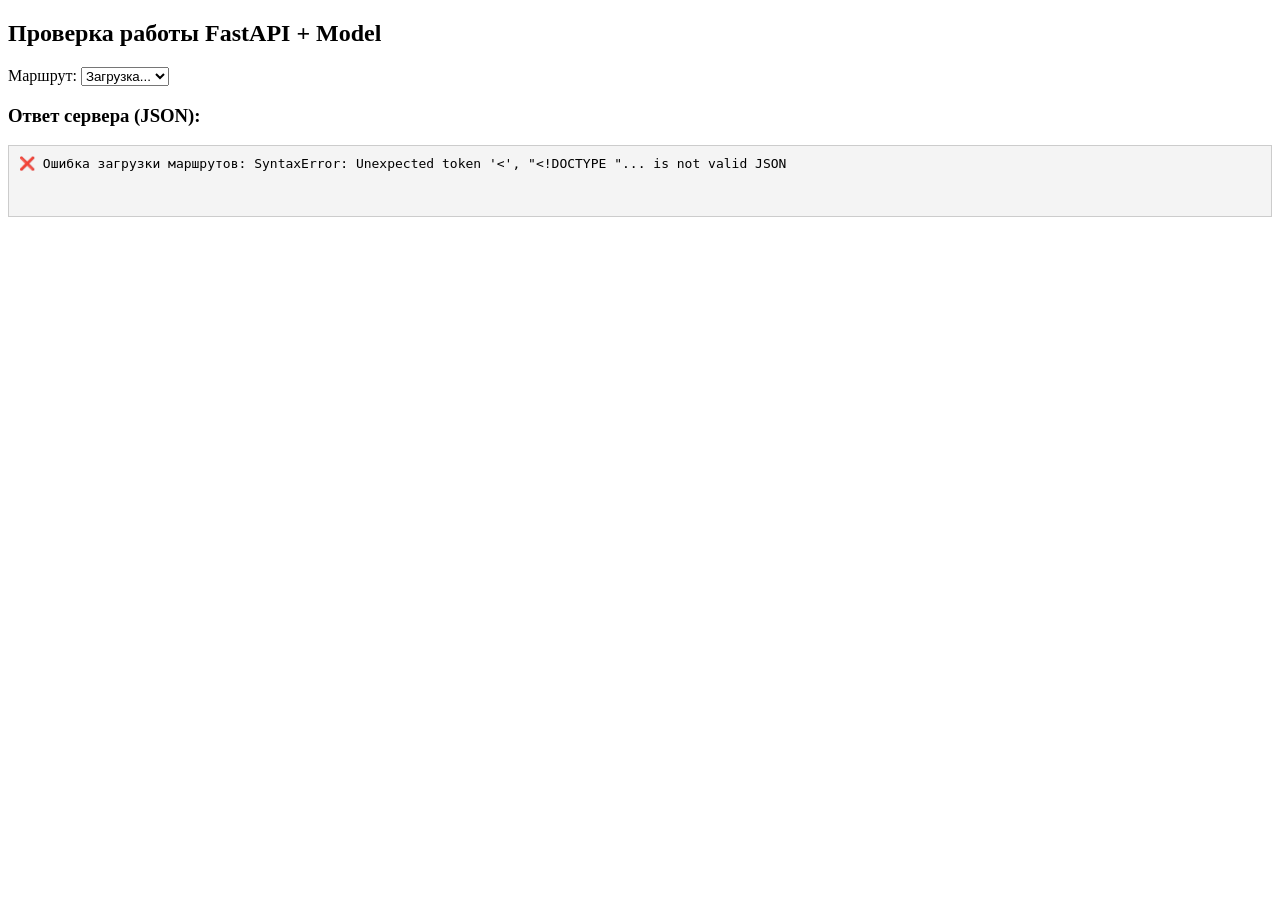
==== templates/index.html @ ad02a9dc "29.04" ====
<!DOCTYPE html>
<html lang="ru">
<head>
    <meta charset="UTF-8">
    <title>Тест</title>
</head>
<body>
    <h2>Проверка работы FastAPI + Model</h2>
    <label>Маршрут:
        <select id="route"><option>Загрузка...</option></select>
    </label>

    <h3>Ответ сервера (JSON):</h3>
    <pre id="output" style="background:#f4f4f4; padding:10px; border:1px solid #ccc; min-height:50px;">
        Выберите маршрут для теста...
    </pre>

    <script>
        const select = document.getElementById('route');
        const output = document.getElementById('output');

        // 1️⃣ Загрузка списка маршрутов при открытии страницы
        fetch('/api/routes')
            .then(res => res.json())
            .then(data => {
                select.innerHTML = '<option value="">-- Выберите --</option>';
                data.routes.forEach(r => {
                    const opt = document.createElement('option');
                    opt.value = r;
                    opt.textContent = r;
                    select.appendChild(opt);
                });
            })
            .catch(err => output.textContent = '❌ Ошибка загрузки маршрутов: ' + err);

        // 2️⃣ Запрос предсказания при выборе
        select.addEventListener('change', () => {
            const route = select.value;
            if (!route) return;

            output.textContent = '⏳ Загрузка данных...';
            fetch(`/api/chart-data?route=${encodeURIComponent(route)}`)
                .then(res => {
                    if (!res.ok) throw new Error(`HTTP ${res.status}`);
                    return res.json();
                })
                .then(data => {
                    // Просто выводим JSON, чтобы убедиться, что модель и БД работают
                    output.textContent = JSON.stringify(data, null, 2);
                })
                .catch(err => output.textContent = '❌ Ошибка запроса: ' + err);
        });
    </script>
</body>
</html>
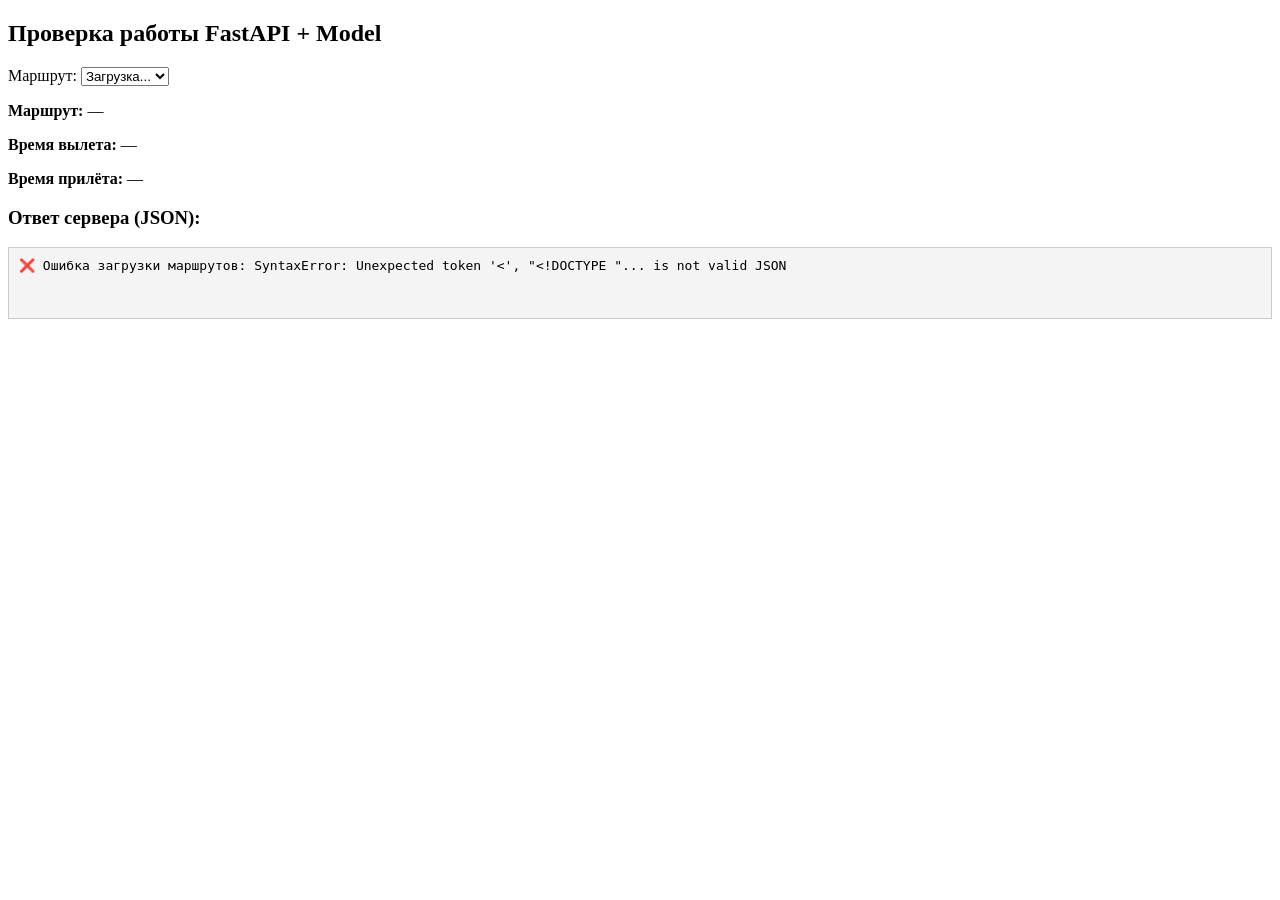
==== commit 34fc14e0: "01.05" ====
--- a/templates/index.html
+++ b/templates/index.html
@@ -6,9 +6,17 @@
 </head>
 <body>
     <h2>Проверка работы FastAPI + Model</h2>
+
     <label>Маршрут:
         <select id="route"><option>Загрузка...</option></select>
     </label>
+
+    <!-- ✨ Блок с информацией о рейсе -->
+    <div id="route-info" class="route-info">
+        <p><strong>Маршрут:</strong> <span id="routename">—</span></p>
+        <p><strong>Время вылета:</strong> <span id="departuretime">—</span></p>
+        <p><strong>Время прилёта:</strong> <span id="arrivaltime">—</span></p>
+    </div>
 
     <h3>Ответ сервера (JSON):</h3>
     <pre id="output" style="background:#f4f4f4; padding:10px; border:1px solid #ccc; min-height:50px;">
@@ -18,6 +26,12 @@
     <script>
         const select = document.getElementById('route');
         const output = document.getElementById('output');
+        const routeInfo = document.getElementById('route-info');
+
+        // 🔍 Получаем элементы для заполнения
+        const routeNameEl = document.getElementById('routename');
+        const departureTimeEl = document.getElementById('departuretime');
+        const arrivalTimeEl = document.getElementById('arrivaltime');
 
         // 1️⃣ Загрузка списка маршрутов при открытии страницы
         fetch('/api/routes')
@@ -33,22 +47,52 @@
             })
             .catch(err => output.textContent = '❌ Ошибка загрузки маршрутов: ' + err);
 
-        // 2️⃣ Запрос предсказания при выборе
-        select.addEventListener('change', () => {
+        // 2️⃣ Запрос данных при выборе маршрута
+        select.addEventListener('change', async () => {
             const route = select.value;
-            if (!route) return;
+
+            // Если ничего не выбрано — скрываем блок и очищаем вывод
+            if (!route) {
+                routeInfo.classList.remove('show');
+                output.textContent = 'Выберите маршрут для теста...';
+                return;
+            }
 
             output.textContent = '⏳ Загрузка данных...';
-            fetch(`/api/chart-data?route=${encodeURIComponent(route)}`)
-                .then(res => {
-                    if (!res.ok) throw new Error(`HTTP ${res.status}`);
-                    return res.json();
-                })
-                .then(data => {
-                    // Просто выводим JSON, чтобы убедиться, что модель и БД работают
-                    output.textContent = JSON.stringify(data, null, 2);
-                })
-                .catch(err => output.textContent = '❌ Ошибка запроса: ' + err);
+
+            try {
+                // 🔄 Загружаем детали маршрута и данные модели параллельно
+                const [detailsRes, chartRes] = await Promise.all([
+                    fetch(`/api/route-details?route=${encodeURIComponent(route)}`),
+                    fetch(`/api/chart-data?route=${encodeURIComponent(route)}`)
+                ]);
+
+                // 📍 Обрабатываем информацию о маршруте
+                if (detailsRes.ok) {
+                    const details = await detailsRes.json();
+
+                    // ✅ Заполняем поля (используем ваши ID: routename, departuretime, arrivaltime)
+                    routeNameEl.textContent = details.route_name || '—';
+                    departureTimeEl.textContent = details.departure_time || '—';
+                    arrivalTimeEl.textContent = details.arrival_time || '—';
+
+                    // Показываем блок
+                    routeInfo.classList.add('show');
+                }
+
+                // 📊 Обрабатываем данные модели
+                if (chartRes.ok) {
+                    const chartData = await chartRes.json();
+                    output.textContent = JSON.stringify(chartData, null, 2);
+                } else {
+                    throw new Error(`HTTP ${chartRes.status}`);
+                }
+
+            } catch (err) {
+                console.error('❌ Ошибка:', err);
+                output.textContent = '❌ Ошибка запроса: ' + err.message;
+                routeInfo.classList.remove('show');
+            }
         });
     </script>
 </body>
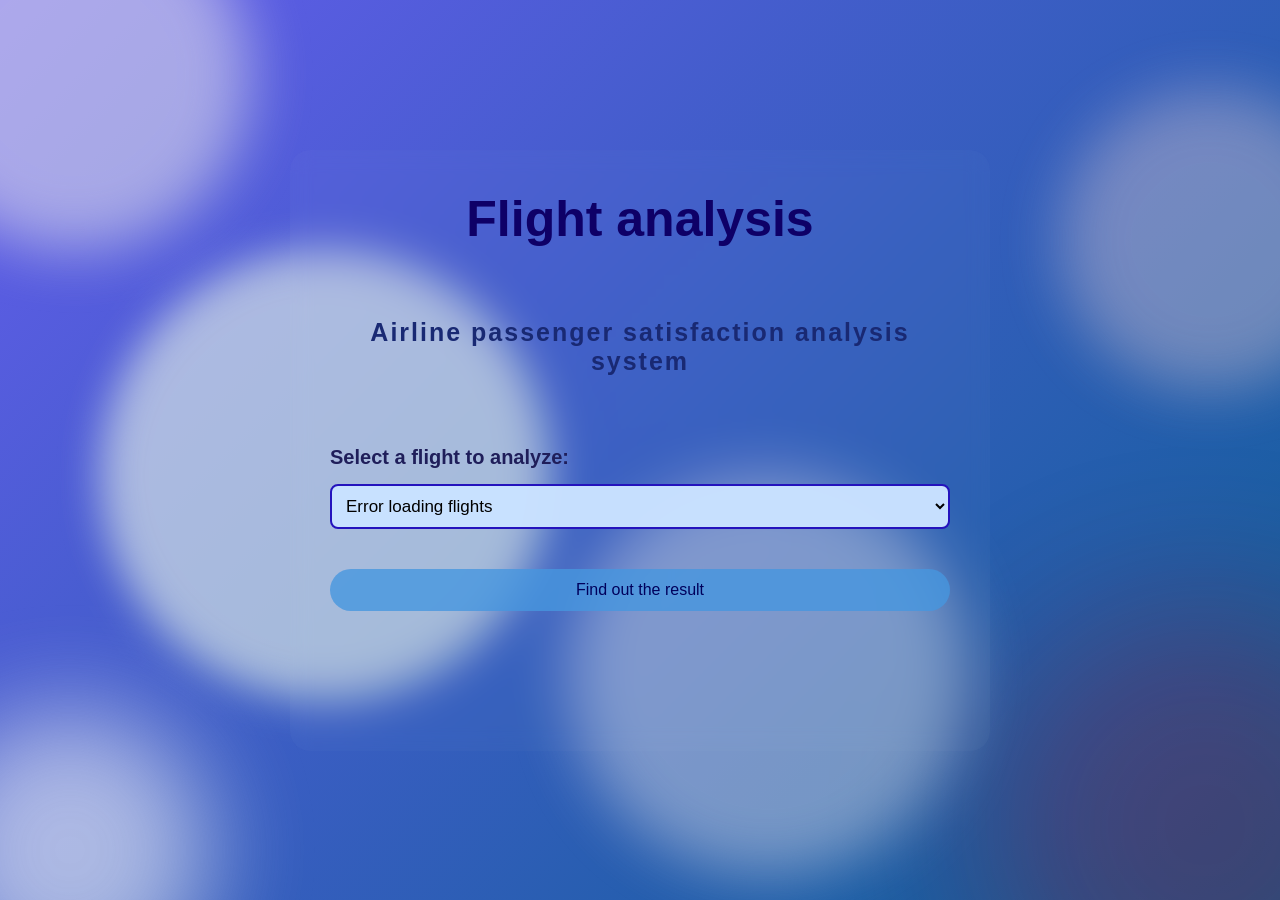
==== commit 5b751228: "Добавила визуал сайта" ====
--- a/templates/index.html
+++ b/templates/index.html
@@ -2,98 +2,57 @@
 <html lang="ru">
 <head>
     <meta charset="UTF-8">
-    <title>Тест</title>
+    <meta name="viewport" content="width=device-width, initial-scale=1.0">
+    <title>Passenger satisfaction analysis</title>
+    <link rel="stylesheet" href="/static/style.css">
+
 </head>
-<body>
-    <h2>Проверка работы FastAPI + Model</h2>
+<body style="margin: 0; padding: 0; background: linear-gradient(135deg, #645cec 0%, #0c5f95 100%); font-family: Arial, sans-serif; height: 100vh; display: flex; justify-content: center; align-items: center;">
+<div class="start-container">
+    <div class="form-card">
+        <h1>Flight analysis</h1>
+        <p>Airline passenger satisfaction analysis system</p>
 
-    <label>Маршрут:
-        <select id="route"><option>Загрузка...</option></select>
-    </label>
+        <form action="/result" method="GET">
+            <div class="input-group">
+                <label for="flightSelect">Select a flight to analyze:</label>
+                <select id="flightSelect" name="flight_id" required>
+                    <option value="">Loading flights...</option>
+                </select>
+            </div>
 
-    <!-- ✨ Блок с информацией о рейсе -->
-    <div id="route-info" class="route-info">
-        <p><strong>Маршрут:</strong> <span id="routename">—</span></p>
-        <p><strong>Время вылета:</strong> <span id="departuretime">—</span></p>
-        <p><strong>Время прилёта:</strong> <span id="arrivaltime">—</span></p>
+            <button type="submit" class="btn-submit">Find out the result</button>
+        </form>
     </div>
+</div>
 
-    <h3>Ответ сервера (JSON):</h3>
-    <pre id="output" style="background:#f4f4f4; padding:10px; border:1px solid #ccc; min-height:50px;">
-        Выберите маршрут для теста...
-    </pre>
+<script>
+    document.addEventListener('DOMContentLoaded', async () => {
+        const select = document.getElementById('flightSelect');
+        try{
+            const response = await fetch('/api/flights');
+            const flights = await response.json();
 
-    <script>
-        const select = document.getElementById('route');
-        const output = document.getElementById('output');
-        const routeInfo = document.getElementById('route-info');
-
-        // 🔍 Получаем элементы для заполнения
-        const routeNameEl = document.getElementById('routename');
-        const departureTimeEl = document.getElementById('departuretime');
-        const arrivalTimeEl = document.getElementById('arrivaltime');
-
-        // 1️⃣ Загрузка списка маршрутов при открытии страницы
-        fetch('/api/routes')
-            .then(res => res.json())
-            .then(data => {
-                select.innerHTML = '<option value="">-- Выберите --</option>';
-                data.routes.forEach(r => {
-                    const opt = document.createElement('option');
-                    opt.value = r;
-                    opt.textContent = r;
-                    select.appendChild(opt);
-                });
-            })
-            .catch(err => output.textContent = '❌ Ошибка загрузки маршрутов: ' + err);
-
-        // 2️⃣ Запрос данных при выборе маршрута
-        select.addEventListener('change', async () => {
-            const route = select.value;
-
-            // Если ничего не выбрано — скрываем блок и очищаем вывод
-            if (!route) {
-                routeInfo.classList.remove('show');
-                output.textContent = 'Выберите маршрут для теста...';
-                return;
-            }
-
-            output.textContent = '⏳ Загрузка данных...';
-
-            try {
-                // 🔄 Загружаем детали маршрута и данные модели параллельно
-                const [detailsRes, chartRes] = await Promise.all([
-                    fetch(`/api/route-details?route=${encodeURIComponent(route)}`),
-                    fetch(`/api/chart-data?route=${encodeURIComponent(route)}`)
-                ]);
-
-                // 📍 Обрабатываем информацию о маршруте
-                if (detailsRes.ok) {
-                    const details = await detailsRes.json();
-
-                    // ✅ Заполняем поля (используем ваши ID: routename, departuretime, arrivaltime)
-                    routeNameEl.textContent = details.route_name || '—';
-                    departureTimeEl.textContent = details.departure_time || '—';
-                    arrivalTimeEl.textContent = details.arrival_time || '—';
-
-                    // Показываем блок
-                    routeInfo.classList.add('show');
-                }
-
-                // 📊 Обрабатываем данные модели
-                if (chartRes.ok) {
-                    const chartData = await chartRes.json();
-                    output.textContent = JSON.stringify(chartData, null, 2);
-                } else {
-                    throw new Error(`HTTP ${chartRes.status}`);
-                }
-
-            } catch (err) {
-                console.error('❌ Ошибка:', err);
-                output.textContent = '❌ Ошибка запроса: ' + err.message;
-                routeInfo.classList.remove('show');
-            }
-        });
-    </script>
+            select.innerHTML = '<option value="">Select flight</option>';
+            flights.forEach(flight => {
+                const option = document.createElement('option');
+                option.value = flight.flight_id;
+                option.textContent = `${flight.flight_id} | ${flight.origin} -> ${flight.destination}`;
+                select.appendChild(option);
+            });
+        }catch (error) {
+            console.error('Error loading flights:', error);
+            select.innerHTML = '<option value="">Error loading flights</option>';
+        }
+    });
+</script>
+<div class="blobs">
+    <div class="blob blob-1"></div>
+    <div class="blob blob-2"></div>
+    <div class="blob blob-3"></div>
+    <div class="blob blob-4"></div>
+    <div class="blob blob-5"></div>
+    <div class="blob blob-6"></div>
+</div>
 </body>
 </html>
--- a/static/style.css
+++ b/static/style.css
@@ -0,0 +1,349 @@
+*{
+    margin: 0;
+    padding: 0;
+    box-sizing: border-box;
+}
+
+/* ОСНОВНОЙ ФОН СТРАНИЦЫ */
+body{
+    background: linear-gradient(135deg, #294fd9 0%, #71a8d9 100%);
+    font-family: Arial, sans-serif;
+    margin: 0;
+    padding: 0;
+    min-height: 100vh;
+    position: relative;
+    overflow-x: hidden;
+}
+
+/* Контейнер для центрирования карточки на главной странице */
+.start-container {
+    display: flex;
+    justify-content: center;
+    align-items: center;
+    min-height: 100vh;
+    width: 100%;
+    padding: 40px;
+    box-sizing: border-box;
+}
+
+/* форма с результатами */
+.results-container{
+    background: rgb(105 162 216);
+    box-shadow: 0 10px 30px rgb(0 0 0 / 20%);
+    width: 100%;
+    max-width: 700px;
+    backdrop-filter: blur(10px);
+    border-radius: 20px;
+    padding: 30px;
+    border: 1px solid rgb(255 255 255 / 30%);
+}
+
+/* Остальные стили оставляем как есть */
+.glass-card {
+    background: rgb(255 255 255 /20%);
+    backdrop-filter: blur(10px);
+    border-radius: 20px;
+    border: 1px solid rgb(255 255 255 /30%);
+}
+
+/* карточка, в которой находится форма выбора рейса. */
+.form-card{
+    color: #6d5ae6;
+    margin: 0 auto;
+    background: rgb(255 255 255 / 2%);
+    backdrop-filter: blur(10px);
+    border-radius: 20px;
+    padding: 40px;
+    width: 700px;
+}
+
+/* кнопка flight analysis */
+.form-card h1{
+    color: #0e0067;
+    margin-bottom: 70px;
+    font-size: 50px;
+    text-align: center;
+}
+
+/* кнопка airline passenger satisfaction analysis system */
+.form-card p {
+    color: #192973;
+    margin-bottom: 70px;
+    text-align: center;
+    font-family: "Arial Narrow", sans-serif;
+    font-weight: bold;
+    letter-spacing: 2px;
+    font-size: 25px;
+}
+
+.input-group {
+    margin-bottom: 20px;
+}
+
+/* кнопка select a flight to analyze */
+.input-group label{
+    display: block;
+    margin-bottom: 15px;
+    color: #1f1e5a;
+    font-weight: bold;
+    font-size: 20px;
+}
+
+/* Выпадающий список с рейсами. */
+select{
+    background-color: rgb(201 226 255 / 98%);
+    width: 100%;
+    padding: 10px;
+    border: 2px solid #2413bd;
+    border-radius: 8px;
+    font-size: 17px;
+    margin-bottom: 20px;
+}
+
+/* клик на список */
+select:focus{
+    outline: none;
+    border-color: #140a67;
+    font-size: 20px;
+}
+
+/* кнопка find out the result */
+.btn-submit{
+    margin-bottom: 100px;
+    background-color: rgb(70 150 223 / 80%);
+    color: #00005c;
+    border: none;
+    padding: 12px 30px;
+    border-radius: 25px;
+    font-size: 16px;
+    cursor: pointer;
+    width: 100%;
+}
+
+/* клик на кнопку с резами */
+.btn-submit:hover{
+    background-color: rgb(20 10 103 / 100%);
+    color: #71a9d9;
+    transform: scale(1.02);
+}
+
+/* адаптивность к смартфонам */
+@media (width <= 600px){
+    .form-card, .results-container {
+        width: 90%;
+        padding: 20px;
+    }
+
+    .start-container {
+        padding: 20px;
+    }
+}
+
+/* Контейнер для всех облачков */
+.blobs {
+    position: fixed;
+    top: 0;
+    left: 0;
+    width: 100%;
+    height: 100%;
+    z-index: -1;
+    overflow: hidden;
+    pointer-events: none;
+}
+
+/* Общий стиль для всех облачков */
+.blob {
+    position: absolute;
+    border-radius: 50%;
+    filter: blur(60px);
+    opacity: 0.6;
+}
+
+.blob-1 {
+    animation: float1 10s infinite ease-in-out;
+    width: 350px;
+    height: 350px;
+    background: rgb(244 241 237 / 85%);
+    top: -100px;
+    left: -100px;
+    filter: blur(30px);
+}
+
+.blob-2 {
+    animation: float2 2s infinite ease-in-out;
+    width: 450px;
+    height: 450px;
+    background: rgb(165 8 36 / 50%);
+    bottom: -150px;
+    right: -150px;
+    filter: blur(80px);
+}
+
+.blob-3 {
+    animation: float3 10s infinite ease-in-out;
+    width: 300px;
+    height: 300px;
+    background: rgb(244 214 214 / 60%);
+    top: 10%;
+    right: -80px;
+    filter: blur(30px);
+}
+
+.blob-4 {
+    animation: float3 10s infinite ease-in-out;
+    width: 280px;
+    height: 280px;
+    background: rgb(246 246 246 / 100%);
+    bottom: -10%;
+    left: -70px;
+    filter: blur(50px);
+}
+
+.blob-5 {
+    animation: float2 10s infinite linear;
+    width: 400px;
+    height: 400px;
+    background: rgb(234 229 234 / 70%);
+    top: 75%;
+    left: 60%;
+    transform: translate(-50%, -50%);
+    filter: blur(30px);
+}
+
+.blob-6 {
+    animation: float2 10s infinite ease-in-out;
+    width: 450px;
+    height: 450px;
+    background: rgb(236 248 233);
+    bottom: 200px;
+    left: 100px;
+    filter: blur(20px);
+}
+
+/* блок, где показано время вылета и прилета. */
+.flight-info{
+    background: rgb(105 162 216 / 35%);
+    padding: 20px;
+    border-radius: 10px;
+    margin: 20px 0;
+}
+
+/* Располагает время вылета и прилета рядом */
+.flight-times{
+    display: flex;
+    gap: 15px;
+    font-family: Arial, sans-serif;
+    font-weight: bold;
+    letter-spacing: 1px;
+}
+
+/* блок с одним временем */
+.time-box{
+    flex: 1;
+    text-align: center;
+    padding: 15px;
+    background: #c7d6e4;
+    border-radius: 10px;
+    color: #1a1668;
+}
+
+/*  область где расположена диагр и критикал маркс */
+.satisfaction-selection, .critical-selector{
+    margin: 30px 0;
+    padding: 20px;
+    background: #c7d6e4;
+    border-radius: 10px;
+}
+
+/* заголовок к диаграмме удовлетворенности */
+.satisfaction-selection h2, .critical-selector h2{
+    color: #303b71;
+    margin-bottom: 10px;
+    font-family: "Arial Narrow", sans-serif;
+    font-weight: bold;
+    letter-spacing: 2px;
+}
+
+/* Белая карточка для одной критической отметки. */
+.critical-card{
+    background: #190d82;
+    padding: 15px;
+    border-radius: 8px;
+    border-left: 4px solid;
+    display: flex;
+    justify-content: space-between;
+    margin-bottom: 10px;
+}
+
+/* Обертка для круговой диаграммы */
+.chart-container{
+    max-width: 400px;
+    margin: 0 auto;
+    padding: 20px;
+}
+
+/* Большая строка с рейсом */
+.flight-title-main {
+    font-size: 28px;
+    text-align: center;
+    color: #fdfcfc;
+    margin: 0;
+}
+/* белый цвет для нее */
+.flight-title-main span {
+    color: #fff;
+}
+
+/* Большой баннер "Рейс: SU1234 | Москва → Сочи" */
+.flight-header {
+    background: linear-gradient(135deg, rgb(33 46 186 / 20%) 0%, #162f8c 100%);
+    padding: 25px;
+    border-radius: 15px;
+    margin-bottom: 30px;
+    text-align: center;
+}
+
+/* располагает все карточки критических отметок вертикально */
+.critical-items {
+    display: flex;
+    flex-direction: column;
+    gap: 10px;
+}
+
+/* Создает красивую карточку для каждого критического показателя */
+.critical-item {
+    background: linear-gradient(135deg, #5f87aa 0%, #5d74c6 100%);
+    padding: 15px;
+    border-radius: 8px;
+    border-left: 4px solid #3d3b77;
+    display: flex;
+    justify-content: space-between;
+    align-items: center;
+    color: #fff;
+}
+
+/* Белый цвет для названия показателя */
+.critical-item strong {
+    color: #fff;
+}
+
+/* Значение оценки */
+.critical-item span {
+    color: #b1a5a4;
+    font-weight: bold;
+}
+
+@keyframes float1 {
+    0%, 100% { transform: translate(0, 0); }
+    50% { transform: translate(60px, 40px); }
+}
+
+@keyframes float2 {
+    0%, 100% { transform: translate(0, 0); }
+    50% { transform: translate(-60px, -40px); }
+}
+
+@keyframes float3 {
+    0%, 100% { transform: translate(0, 0); }
+    50% { transform: translate(60px, -40px); }
+}
